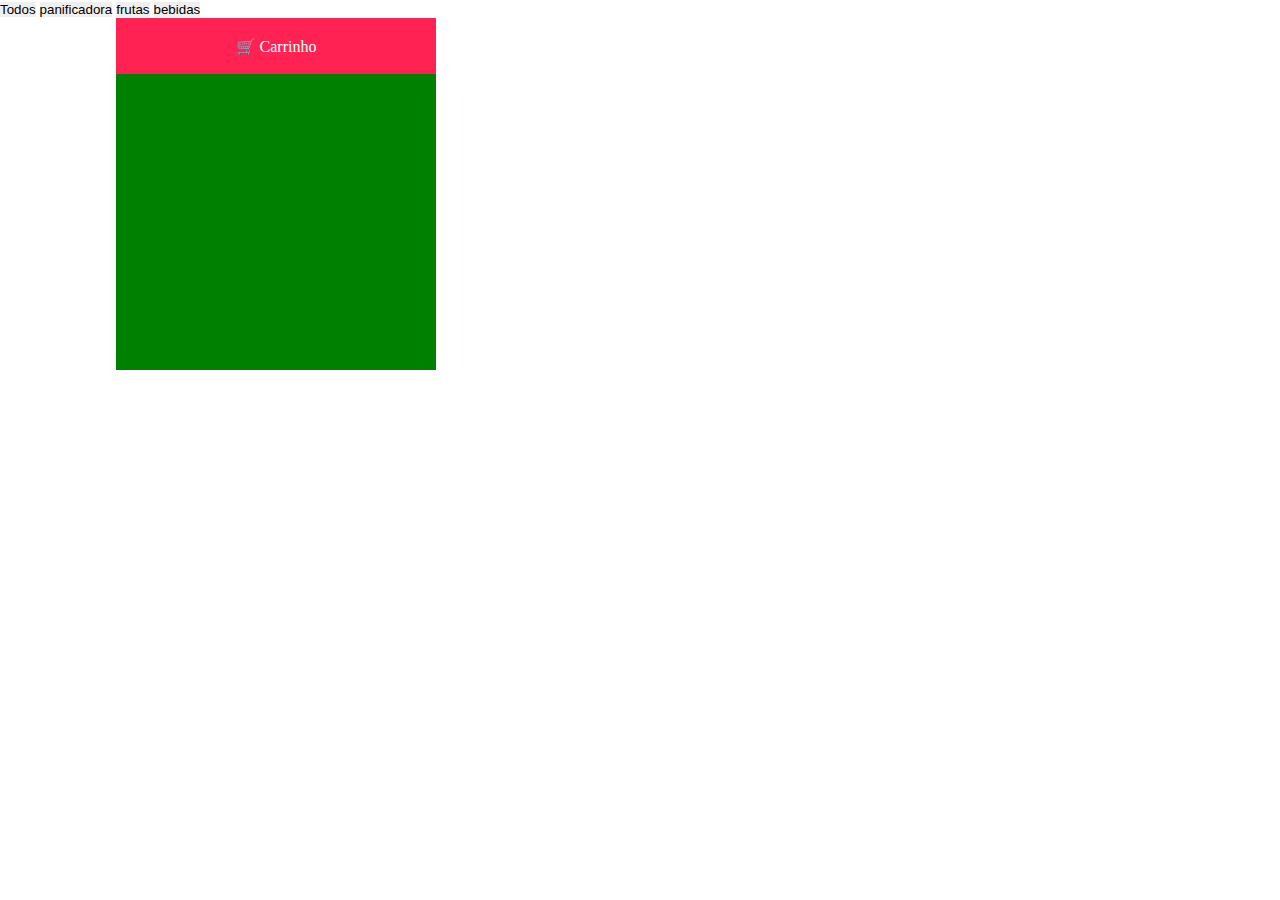
==== index.html @ 70c571c4 "1" ====
<!DOCTYPE html>
<html lang="en">
<head>
    <meta charset="UTF-8">
    <meta http-equiv="X-UA-Compatible" content="IE=edge">
    <meta name="viewport" content="width=device-width, initial-scale=1.0">
    <link rel="stylesheet" href="/src/Style/index.css">
    <title>Document</title>
</head>
<body>
    <section>
      
        <button>Todos</button>
        <button>panificadora</button>
        <button>frutas</button>
        <button>bebidas</button>
    </section>
<main>
    <section id="vitrine"></section>
    <section id="carrinho">
        <div id="topoCarrinho">&#128722; Carrinho</div>
        <div id="copoDoCarrinho"></div>
    </div>

</main>
    <script src="src/Js/script.js"></script>
</body>
</html>
---- src/Style/index.css ----
*{
    margin: 0px;
    border: 0px;
    padding: 0px;
}

.paragrafos{
    margin-top: 16px;
    color: #868E96;
    margin-bottom: 7px;
    font-size: 14px;
}

.cardsClass{
    height: 397px;
    width: 303px;
    background-color: aliceblue;
    margin: 10px;
}

#vitrine{
    margin-left: 116px;
    display: flex;
    flex-wrap: wrap;
    max-width: 1000px;
}

.imgDaVitrine{
    width: 300px;
    height: 200px;
}

.divInferiorBtnPreco{
    /* margin-top:27px ; */
    display: flex;
    align-items: center;
    justify-content: space-between;
}

.btnDeConpra{
    background-color: #E4F7EF;
    border-radius: 100%;
    width: 38px;
    height: 38px;
}

main{
    display:flex ;
}

#topoCarrinho{
    display: flex;
    flex-direction: column-reverse;
    align-items: center;
    justify-content: center;
    color: white;
    width: 320px;
    height: 56px;
    background-color: #FF2253;
}

#copoDoCarrinho{
    width: 320px;
    height: 296px;
    background-color: green;
}
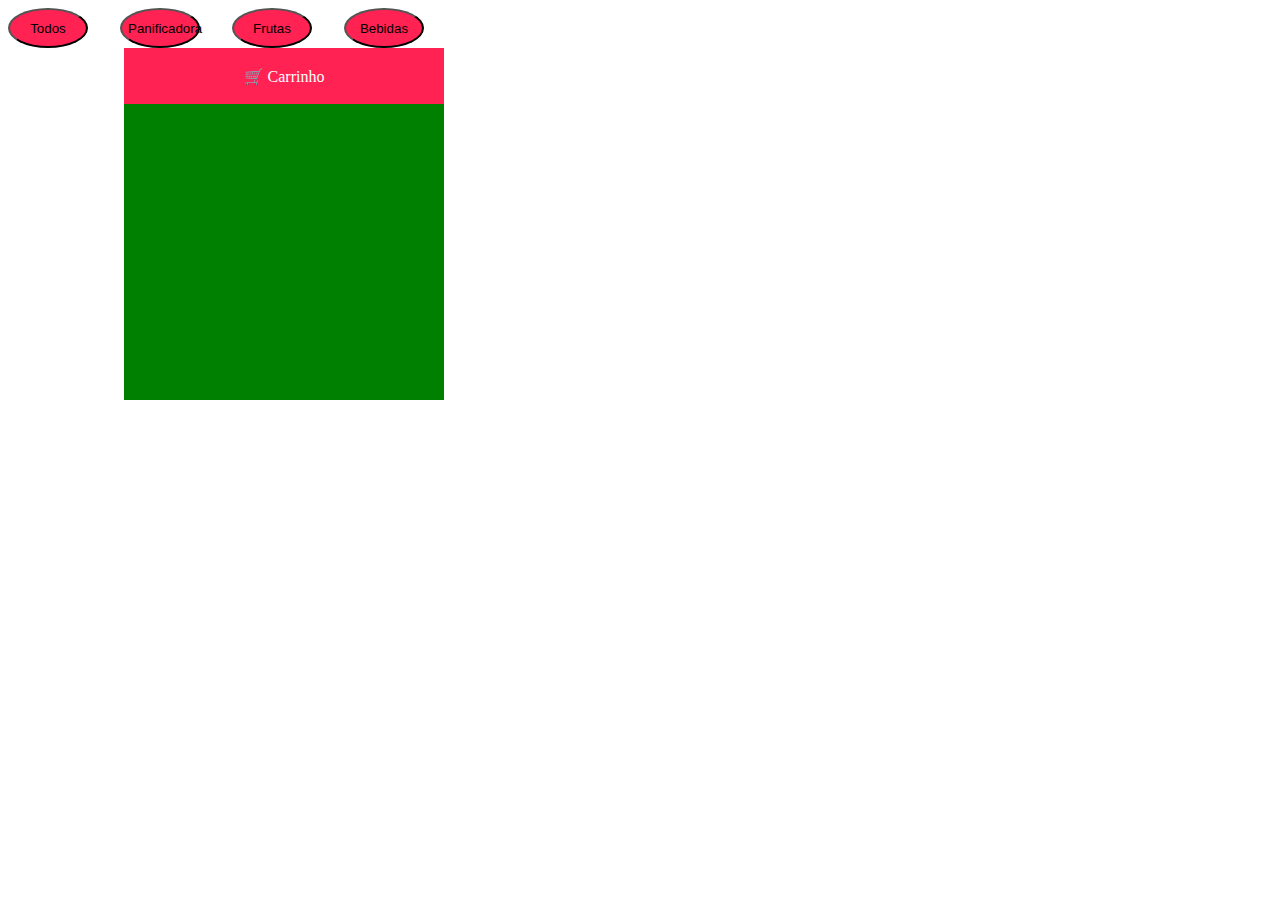
==== commit c02a0956: "Merge remote-tracking branch 'origin/filtroPorCategoria' into Feat/adicionarProdutosDashboard" ====
--- a/index.html
+++ b/index.html
@@ -4,16 +4,16 @@
     <meta charset="UTF-8">
     <meta http-equiv="X-UA-Compatible" content="IE=edge">
     <meta name="viewport" content="width=device-width, initial-scale=1.0">
-    <link rel="stylesheet" href="/src/Style/index.css">
+    <link rel="stylesheet" href="./src/Style/reset.css">
+    <link rel="stylesheet" href="./src/Style/index.css">
     <title>Document</title>
 </head>
 <body>
     <section>
-      
-        <button>Todos</button>
-        <button>panificadora</button>
-        <button>frutas</button>
-        <button>bebidas</button>
+        <button class="btnHeder" id="Todos">Todos</button>
+        <button class="btnHeder" id="Panificadora">Panificadora</button>
+        <button class="btnHeder" id="Frutas">Frutas</button>
+        <button class="btnHeder" id="Bebidas">Bebidas</button>
     </section>
 <main>
     <section id="vitrine"></section>
@@ -23,6 +23,8 @@
     </div>
 
 </main>
-    <script src="src/Js/script.js"></script>
+<script type="module" src="./src/Js/Controller/indexControler.js"></script>
+<script type="module" src="./src/Js/Database/Api_Produtos.js"></script>
+<script type="module" src="./src/Js/Models/listarProdutos.js"></script>
 </body>
 </html>--- a/src/Style/index.css
+++ b/src/Style/index.css
@@ -1,9 +1,3 @@
-*{
-    margin: 0px;
-    border: 0px;
-    padding: 0px;
-}
-
 .paragrafos{
     margin-top: 16px;
     color: #868E96;
@@ -63,4 +57,14 @@
     width: 320px;
     height: 296px;
     background-color: green;
+}
+
+/* botoes Header */
+
+.btnHeder{
+    background-color: #FF2253;
+    height: 40px;
+    width: 80px;
+    margin-right: 28px;
+    border-radius: 100%;
 }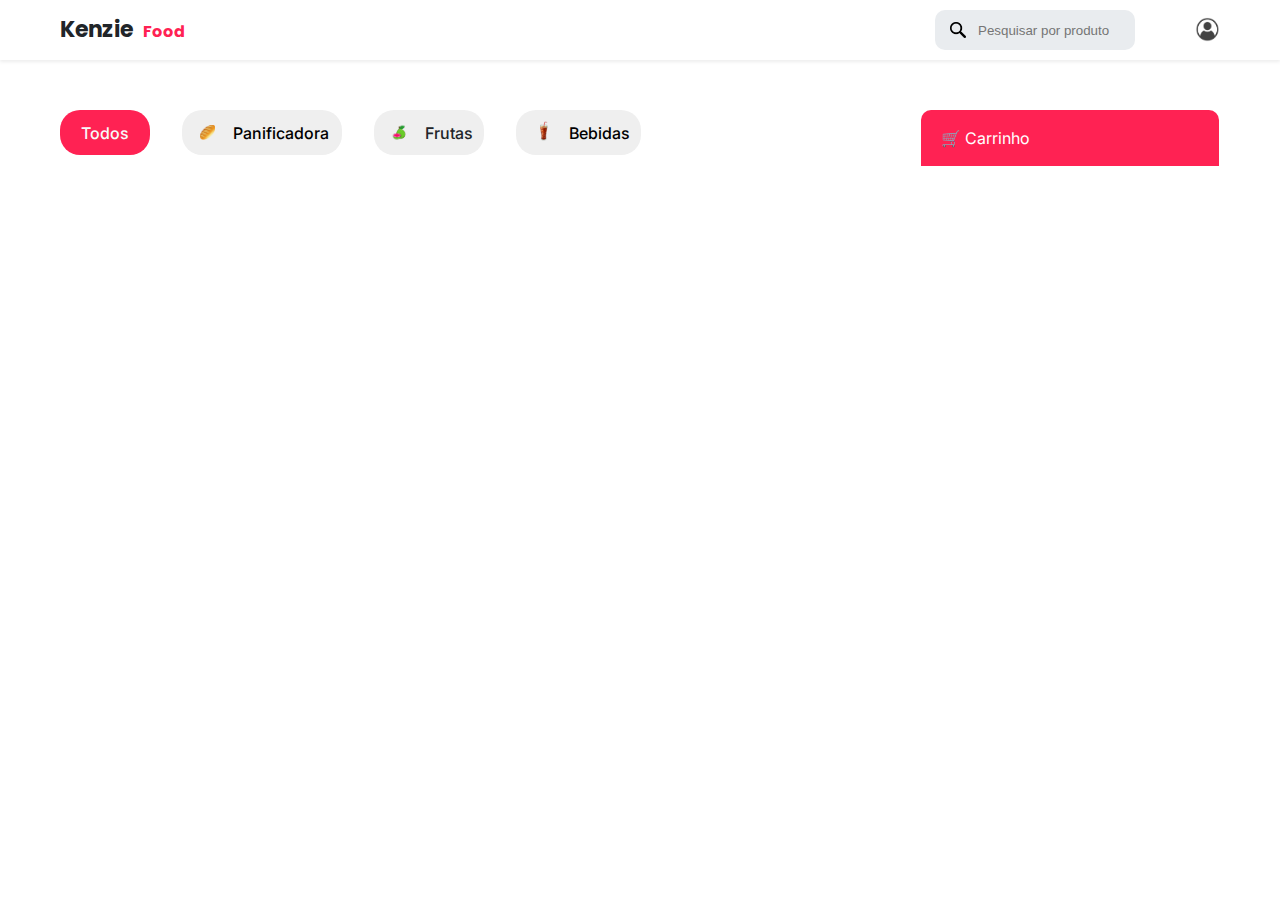
==== commit 0cc238a7: "Merge dd28fb43e57eff8fffa2821c8346c1dc413814d7 into 6bb32abfbcb1b2d04b8c290b972967a582a60adc" ====
--- a/index.html
+++ b/index.html
@@ -1,30 +1,105 @@
-<!DOCTYPE html>
-<html lang="en">
-<head>
-    <meta charset="UTF-8">
-    <meta http-equiv="X-UA-Compatible" content="IE=edge">
-    <meta name="viewport" content="width=device-width, initial-scale=1.0">
-    <link rel="stylesheet" href="./src/Style/reset.css">
-    <link rel="stylesheet" href="./src/Style/index.css">
-    <title>Document</title>
-</head>
-<body>
-    <section>
-        <button class="btnHeder" id="Todos">Todos</button>
-        <button class="btnHeder" id="Panificadora">Panificadora</button>
-        <button class="btnHeder" id="Frutas">Frutas</button>
-        <button class="btnHeder" id="Bebidas">Bebidas</button>
-    </section>
-<main>
-    <section id="vitrine"></section>
-    <section id="carrinho">
-        <div id="topoCarrinho">&#128722; Carrinho</div>
-        <div id="copoDoCarrinho"></div>
-    </div>
-
-</main>
-<script type="module" src="./src/Js/Controller/indexControler.js"></script>
-<script type="module" src="./src/Js/Database/Api_Produtos.js"></script>
-<script type="module" src="./src/Js/Models/listarProdutos.js"></script>
-</body>
-</html>+<!DOCTYPE html>
+<html lang="en">
+  <head>
+    <meta charset="UTF-8" />
+    <meta http-equiv="X-UA-Compatible" content="IE=edge" />
+    <meta name="viewport" content="width=device-width, initial-scale=1.0" />
+    <link
+      href="https://fonts.googleapis.com/css2?family=Poppins:ital,wght@0,100;0,200;0,400;0,500;0,600;0,700;1,400;1,500;1,600;1,700&display=swap"
+      rel="stylesheet"
+    />
+    <link
+      href="https://fonts.googleapis.com/css2?family=Inter:wght@300;400;500;600;700;800&display=swap"
+      rel="stylesheet"
+    />
+    <link rel="stylesheet" href="./src/Style/reset.css" />
+    <link rel="stylesheet" href="./src/Style/index.css" />
+    <title>Home</title>
+  </head>
+  <body>
+    <header>
+      <div class="header--logo">
+        <h1>Kenzie</h1>
+        <p>Food</p>
+      </div>
+      <div class="header--pesquisa">
+        <div class="pesquisa--input">
+          <img
+            class="input--img"
+            src="./src/images/pesquisa (2).png"
+            alt="pesquisa"
+          />
+          <input id="buscar" type="text" placeholder="Pesquisar por produto" />
+        </div>
+        <nav class="pesquisa--navegacao">
+          <!-- <button id="Login" class="pesquisa--button" type="button"></button> -->
+          <ul class="navegacao--opcoes">
+            <li class="opcoes--lista">
+              <img
+                class="button--img"
+                src="./src/images/user.png"
+                alt="Login"
+              />
+              <ul>
+                <li id="login-menu">
+                  <a href="./src/Pages/Login.html">Login</a>
+                </li>
+
+                <li id="logout-menu">Logout</li>
+
+                <li id="dashboard-menu">
+                  <a href="./src/Pages/DashBoard.html">Dashboard</a>
+                </li>
+              </ul>
+            </li>
+          </ul>
+        </nav>
+      </div>
+    </header>
+    <main>
+      <section class="navegacao">
+        <nav id="categorias" class="navegacao--categorias">
+          <button class="categorias--selecionado" id="Todos">Todos</button>
+          <button class="categorias categorias--panificadora" id="Panificadora">
+            <img
+              class="panificadora--img"
+              src="./src/images/pao-.png"
+              alt="Pão"
+            />Panificadora
+          </button>
+          <button class="categorias categorias--frutas" id="Frutas">
+            <img
+              class="frutas--img"
+              src="./src/images/frutas-.png"
+              alt="Frutas"
+            />Frutas
+          </button>
+          <button class="categorias categorias--bebidas" id="Bebidas">
+            <img
+              class="bebidas--img"
+              src="./src/images/bebida.png"
+              alt="Bebida"
+            />Bebidas
+          </button>
+        </nav>
+      </section>
+      <section class="pagina">
+        <section id="vitrine"></section>
+        <aside class="lateral">
+          <section id="carrinho" class="carrinho">
+            <div id="topoCarrinho" class="carrinho--topo">
+              &#128722; Carrinho
+            </div>
+            <div id="corpoDoCarrinho" class="carrinho--corpo"></div>
+            <div id="parteDeBaixoDoCarrinho" class="carrinho--footer"></div>
+          </section>
+        </aside>
+      </section>
+    </main>
+    <script type="module" src="./src/Js/Database/script_Testes.js"></script>
+    <script type="module" src="./src/Js/Models/navegacao_pages.js"></script>
+    <script type="module" src="./src/Js/Controller/indexControler.js"></script>
+    <script type="module" src="./src/Js/Database/Api_Produtos.js"></script>
+    <script type="module" src="./src/Js/Models/listarProdutos.js"></script>
+  </body>
+</html>
--- a/src/Style/index.css
+++ b/src/Style/index.css
@@ -1,70 +1,445 @@
-.paragrafos{
-    margin-top: 16px;
-    color: #868E96;
-    margin-bottom: 7px;
-    font-size: 14px;
-}
-
-.cardsClass{
-    height: 397px;
-    width: 303px;
-    background-color: aliceblue;
-    margin: 10px;
-}
-
-#vitrine{
-    margin-left: 116px;
+body {
+  font-family: Inter;
+  box-sizing: border-box;
+  margin: 0;
+}
+
+button {
+  cursor: pointer;
+}
+header {
+  padding: 0 60px;
+  height: 60px;
+  display: flex;
+  align-items: center;
+  justify-content: space-between;
+  box-shadow: 0px 2px 3px rgba(187, 187, 187, 0.25);
+}
+
+.header--logo {
+  display: flex;
+  gap: 10px;
+  align-items: baseline;
+}
+
+.header--logo h1 {
+  color: #212529;
+  font-size: 22px;
+  font-weight: 700;
+  font-family: Poppins;
+}
+
+.header--logo p {
+  color: #ff2253;
+  font-size: 16px;
+  font-weight: 700;
+  font-family: Poppins;
+}
+
+.header--pesquisa {
+  display: flex;
+  align-items: center;
+}
+
+.pesquisa--input {
+  display: flex;
+  align-items: center;
+  /* margin-right: 30px; */
+  width: 200px;
+  height: 40px;
+  background-color: #e9ecef;
+  border-radius: 10px;
+}
+
+.pesquisa--input input {
+  margin-left: 10px;
+  width: 150px;
+  height: 30px;
+  border: none;
+  background-color: #e9ecef;
+}
+
+.input--img {
+  margin-left: 15px;
+  width: 16px;
+  height: 16px;
+}
+
+.pesquisa--navegacao ul li {
+  height: 30px;
+  font-size: 16px;
+  width: 85px;
+}
+
+.pesquisa--navegacao ul li a {
+  text-decoration: none;
+  color: #000000;
+}
+.pesquisa--navegacao ul li ul li {
+  width: 100%;
+  text-align: right;
+}
+
+.pesquisa--navegacao ul li ul li:hover {
+  font-weight: 900;
+}
+
+.pesquisa--navegacao ul li ul {
+  text-align: right;
+  display: none;
+
+  padding-top: 8px;
+}
+
+.pesquisa--navegacao ul li:hover > ul {
+  display: block;
+}
+
+.pesquisa--navegacao ul li button {
+  border-radius: 50%;
+  width: 35px;
+  color: #c4c4c4;
+  border: none;
+  padding: 1px 0;
+  margin-left: 10px;
+}
+
+.button--img {
+  width: 25px;
+  height: 25px;
+  margin-top: 2px;
+  padding-left: 70%;
+}
+
+main {
+  padding: 0 60px;
+  margin-top: 50px;
+  display: flex;
+  flex-direction: column;
+  justify-content: space-between;
+}
+
+.navegacao {
+  display: flex;
+  justify-content: space-between;
+  margin-bottom: 10px;
+}
+
+.navegacao--categorias {
+  display: flex;
+  flex-direction: row;
+  justify-content: space-between;
+  gap: 2rem;
+}
+
+.navegacao--categorias button img {
+  padding: 0 5px;
+}
+
+.navegacao--categorias button {
+  border: none;
+  border-radius: 20px;
+  font-family: Inter;
+  font-size: 16px;
+  font-weight: 500;
+  height: 45px;
+  /* background-color: #fff7f4;
+  color: #212529; */
+}
+
+.navegacao--categorias button:hover {
+  text-decoration: underline;
+}
+
+.categorias--selecionado {
+  background-color: #ff2253;
+  color: #f8f9fa;
+}
+
+#Todos {
+  width: 90px;
+}
+
+.categorias {
+  display: flex;
+  align-items: center;
+  justify-content: space-around;
+}
+
+.categorias--panificadora {
+  width: 160px;
+}
+
+.panificadora--img {
+  height: 15px;
+  width: 15px;
+}
+
+.categorias--frutas {
+  width: 110px;
+  color: #212529;
+}
+
+.frutas--img {
+  height: 20px;
+  width: 20px;
+}
+
+.categorias--bebidas {
+  width: 125px;
+}
+
+.bebidas--img {
+  height: 23px;
+  width: 23px;
+}
+
+.pagina {
+  margin-top: 25px;
+  display: flex;
+  flex-direction: column;
+  flex-wrap: wrap;
+  justify-content: space-between;
+}
+
+#vitrine {
+  display: flex;
+  flex-direction: row;
+  flex-wrap: wrap;
+  max-width: 80%;
+  margin: 0;
+}
+
+.cards {
+  display: flex;
+  flex-direction: column;
+  width: 250px;
+  margin: 10px;
+  border-radius: 8px;
+  padding: 5px;
+}
+
+.cards:hover {
+  border: 4px solid #ff2253;
+}
+
+.cards--img {
+  width: 245px;
+  height: 170px;
+  border: 4px solid #fff7f4;
+  border-radius: 5px;
+}
+
+.cards h2 {
+  margin-top: 16px;
+  font-size: 14px;
+  font-weight: 500;
+  font-family: Poppins;
+  color: #000000;
+  text-align: left;
+  height: 15px;
+}
+.cards p {
+  margin-top: 16px;
+  margin-bottom: 7px;
+  font-size: 12px;
+  font-weight: 400;
+  font-family: Poppins;
+  color: #868e96;
+  height: 25px;
+  text-overflow: ellipsis;
+  overflow: hidden;
+}
+
+.cards span {
+  margin-top: 8px;
+  margin-bottom: 16px;
+  font-size: 10px;
+  font-weight: 400;
+  font-family: Poppins;
+  color: #868e96;
+  text-align: left;
+  height: 15px;
+}
+
+.card--footer {
+  display: flex;
+  flex-direction: row;
+  align-items: center;
+  justify-content: space-between;
+  height: 30px;
+}
+
+.card--footer h3 {
+  color: #212529;
+  font-size: 14px;
+  font-weight: 500;
+  font-family: Poppins;
+}
+
+.footer--add {
+  background-color: #e4f7ef;
+  border-radius: 100%;
+  border: none;
+  width: 38px;
+  height: 38px;
+}
+
+.footer--add:hover {
+  background-color: #95f7ce;
+}
+
+.lateral {
+  position: absolute;
+  right: 60px;
+  top: 110px;
+
+  /* max-width: 30%; */
+}
+
+.carrinho {
+  display: flex;
+  flex-direction: column;
+  max-width: 30%;
+}
+
+.carrinho--topo {
+  display: flex;
+  align-items: center;
+  justify-content: left;
+  padding-left: 20px;
+  color: white;
+  width: 278px;
+  height: 56px;
+  background-color: #ff2253;
+  border-radius: 10px 10px 0 0;
+}
+
+.carrinho--corpo {
+  display: flex;
+  flex-direction: column;
+  width: 298px;
+  height: 296px;
+  background-color: #ffffff;
+  overflow: auto;
+}
+
+.divItenCarrinho {
+  display: flex;
+  flex-flow: row nowrap;
+  align-items: center;
+  justify-content: space-evenly;
+  padding: 5px;
+  height: 80px;
+}
+
+.imgCarrinho {
+  width: 70px;
+  height: 70px;
+  border-radius: 5px;
+}
+
+.divItenCarrinho h3 {
+  font-size: 12px;
+  font-weight: 500;
+  font-family: Poppins;
+  color: #000000;
+}
+
+.carrinho--info {
+  width: 160px;
+  display: flex;
+  flex-direction: column;
+  gap: 6px;
+}
+
+.carrinho--info span {
+  font-size: 10px;
+  font-weight: 400;
+  font-family: Poppins;
+  color: #868e96;
+}
+
+.carrinho--info p {
+  font-size: 12px;
+  font-weight: 400;
+  font-family: Poppins;
+  color: #212529;
+}
+
+.carrinho--delete {
+  display: flex;
+  flex-direction: column;
+  align-items: center;
+  gap: 10px;
+}
+
+.carrinho--delete p {
+  font-size: 10px;
+  font-weight: 400;
+  font-family: Poppins;
+  color: #212529;
+}
+.delete--button {
+  background-color: #f8f9fa;
+  border: none;
+  width: 25px;
+  height: 25px;
+}
+
+.delete--button:hover {
+  background-color: #888888;
+}
+.carrinho--footer {
+  display: flex;
+  flex-direction: column;
+  justify-content: center;
+  width: 299px;
+}
+
+.footer--div--qtd {
+  background-color: #f8f9fa;
+  display: flex;
+  justify-content: space-between;
+  color: #000000;
+  padding: 10px;
+}
+.footer--div {
+  display: flex;
+  justify-content: space-between;
+  color: #000000;
+  padding: 10px;
+}
+
+.footer--div--texto {
+  display: flex;
+  align-items: center;
+  font-size: 12px;
+  font-weight: 500;
+  font-family: Poppins;
+  color: #000000;
+  font-weight: 500;
+  height: 40px;
+  width: 70%;
+}
+
+.footer--div--valor {
+  display: flex;
+  align-items: center;
+  font-size: 12px;
+  font-weight: 500;
+  font-family: Poppins;
+  color: #000000;
+  font-weight: 500;
+  height: 40px;
+  width: 20%;
+}
+
+@media (max-width: 800px) {
+  #vitrine {
     display: flex;
-    flex-wrap: wrap;
-    max-width: 1000px;
-}
-
-.imgDaVitrine{
-    width: 300px;
-    height: 200px;
-}
-
-.divInferiorBtnPreco{
-    /* margin-top:27px ; */
-    display: flex;
-    align-items: center;
-    justify-content: space-between;
-}
-
-.btnDeConpra{
-    background-color: #E4F7EF;
-    border-radius: 100%;
-    width: 38px;
-    height: 38px;
-}
-
-main{
-    display:flex ;
-}
-
-#topoCarrinho{
-    display: flex;
-    flex-direction: column-reverse;
-    align-items: center;
-    justify-content: center;
-    color: white;
-    width: 320px;
-    height: 56px;
-    background-color: #FF2253;
-}
-
-#copoDoCarrinho{
-    width: 320px;
-    height: 296px;
-    background-color: green;
-}
-
-/* botoes Header */
-
-.btnHeder{
-    background-color: #FF2253;
-    height: 40px;
-    width: 80px;
-    margin-right: 28px;
-    border-radius: 100%;
-}+    flex-direction: row;
+    flex-wrap: nowrap;
+    max-width: 60%;
+  }
+}
